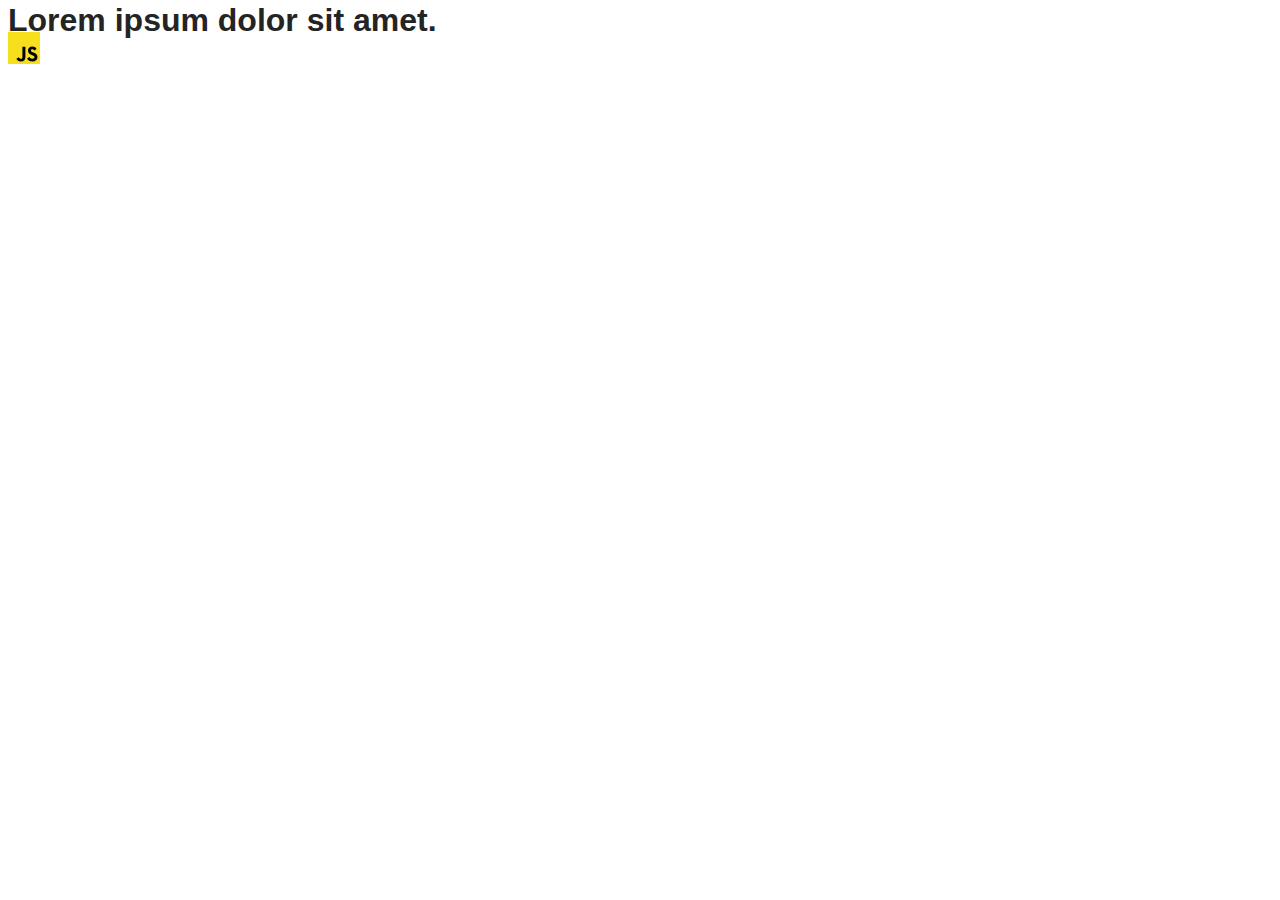
==== src/index.html @ 0ea3a2dc "Initial commit" ====
<!DOCTYPE html>
<html lang="en">
  <head>
    <meta charset="UTF-8" />
    <link rel="icon" type="image/svg+xml" href="/favicon.svg" />
    <meta name="viewport" content="width=device-width, initial-scale=1.0" />
    <title>Vanilla App Template</title>
    <link rel="stylesheet" href="./css/styles.css" />
  </head>
  <body>
    <load ="partials/header.html" />

    <section>
      <h1>Lorem ipsum dolor sit amet.</h1>
      <!-- Path to images as from index.html file -->
      <img src="./img/javascript.svg" alt="" />
    </section>

    <!-- Loads the specified .html file -->
    <load ="partials/vite-promo.html" />

    <script type="module" src="/main.js"></script>
  </body>
</html>
---- src/css/styles.css ----
/**
  |============================
  | include css partials with
  | default @import url()
  |============================
*/
@import url('./reset.css');
@import url('./vite-promo.css');
@import url('./header.css');

:root {
  font-family: Inter, Avenir, Helvetica, Arial, sans-serif;
  font-size: 16px;
  line-height: 24px;
  font-weight: 400;

  color: #242424;
  background-color: rgba(255, 255, 255, 0.87);

  font-synthesis: none;
  text-rendering: optimizeLegibility;
  -webkit-font-smoothing: antialiased;
  -moz-osx-font-smoothing: grayscale;
  -webkit-text-size-adjust: 100%;
}
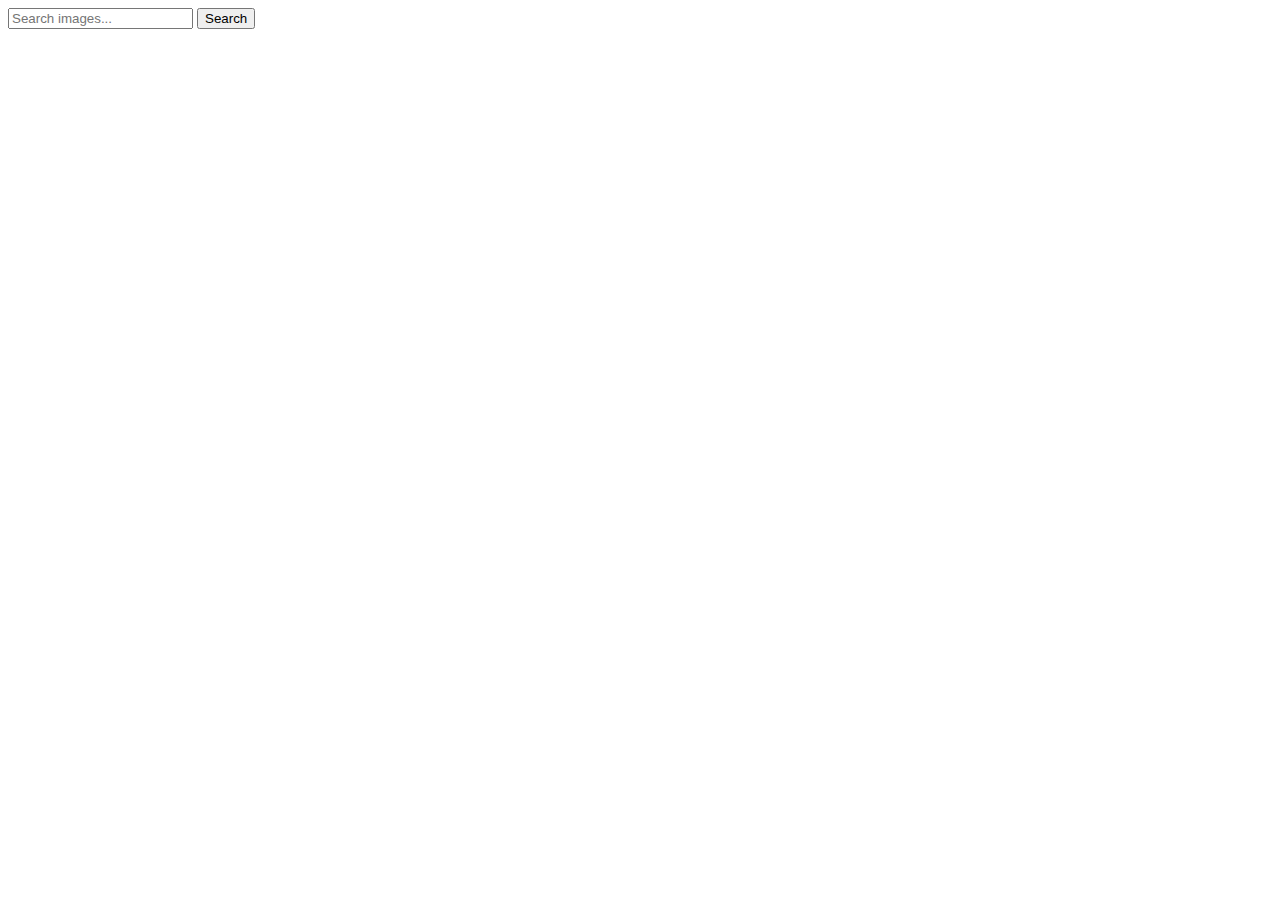
==== commit d8aeb161: "added simpleLightBox feature" ====
--- a/src/index.html
+++ b/src/index.html
@@ -1,24 +1,33 @@
 <!DOCTYPE html>
 <html lang="en">
   <head>
+    <meta
+      http-equiv="Content-Security-Policy"
+      content="default-src 'none'; style-src 'unsafe-inline';"
+    />
+
     <meta charset="UTF-8" />
-    <link rel="icon" type="image/svg+xml" href="/favicon.svg" />
     <meta name="viewport" content="width=device-width, initial-scale=1.0" />
     <title>Vanilla App Template</title>
     <link rel="stylesheet" href="./css/styles.css" />
+    <link rel="preconnect" href="https://fonts.googleapis.com" />
+    <link rel="preconnect" href="https://fonts.gstatic.com" crossorigin />
+    <link
+      href="https://fonts.googleapis.com/css2?family=Montserrat:wght@400;500&display=swap"
+      rel="stylesheet"
+    />
   </head>
   <body>
-    <load ="partials/header.html" />
+    <div class="container">
+      <form action="" class="form">
+        <label class="input" for="input"
+          ><input type="text" name="input" placeholder="Search images..."
+        /></label>
+        <button class="btn" type="submit">Search</button>
+      </form>
+      <ul class="gallery"></ul>
+    </div>
 
-    <section>
-      <h1>Lorem ipsum dolor sit amet.</h1>
-      <!-- Path to images as from index.html file -->
-      <img src="./img/javascript.svg" alt="" />
-    </section>
-
-    <!-- Loads the specified .html file -->
-    <load ="partials/vite-promo.html" />
-
-    <script type="module" src="/main.js"></script>
+    <script type="module" src="./main.js"></script>
   </body>
 </html>
--- a/src/css/styles.css
+++ b/src/css/styles.css
@@ -1,25 +1,73 @@
-/**
-  |============================
-  | include css partials with
-  | default @import url()
-  |============================
-*/
-@import url('./reset.css');
-@import url('./vite-promo.css');
-@import url('./header.css');
+body,
+input {
+  color: #808080;
+  font-family: Montserrat;
+  font-size: 16px;
+  font-style: normal;
+  font-weight: 400;
+  line-height: 1.5; /* 150% */
+  letter-spacing: 0.04em;
+}
 
-:root {
-  font-family: Inter, Avenir, Helvetica, Arial, sans-serif;
+li {
+  list-style-type: none;
+}
+
+.container {
+  display: flex;
+  flex-direction: column;
+  gap: 10px;
+  justify-content: center;
+  align-items: center;
+  margin-top: 36px;
+}
+
+input {
+  width: 272px;
+  padding: 8px 16px;
+  border-radius: 4px;
+  border: 1px solid #808080;
+}
+
+input:hover {
+  border-radius: 4px;
+  border: 1px solid #000;
+}
+
+input:focus {
+  border: 1px solid #4e75ff;
+}
+
+.btn {
+  color: #fff;
+  font-family: Montserrat;
+  font-weight: 500;
+  padding: 8px 16px;
+  line-height: 1.5;
   font-size: 16px;
-  line-height: 24px;
-  font-weight: 400;
+  letter-spacing: 0.04em;
+  border-radius: 8px;
+  background-color: #4e75ff;
+  border: none;
+  cursor: pointer;
+}
 
-  color: #242424;
-  background-color: rgba(255, 255, 255, 0.87);
+.btn:hover {
+  background-color: #6c8cff;
+}
 
-  font-synthesis: none;
-  text-rendering: optimizeLegibility;
-  -webkit-font-smoothing: antialiased;
-  -moz-osx-font-smoothing: grayscale;
-  -webkit-text-size-adjust: 100%;
+.gallery {
+  display: flex;
+  flex-wrap: wrap;
+  gap: 24px;
+  justify-content: center;
 }
+
+.gallery-item {
+  list-style: none;
+}
+
+.gallery-image {
+  width: 360px;
+  height: 200px;
+}
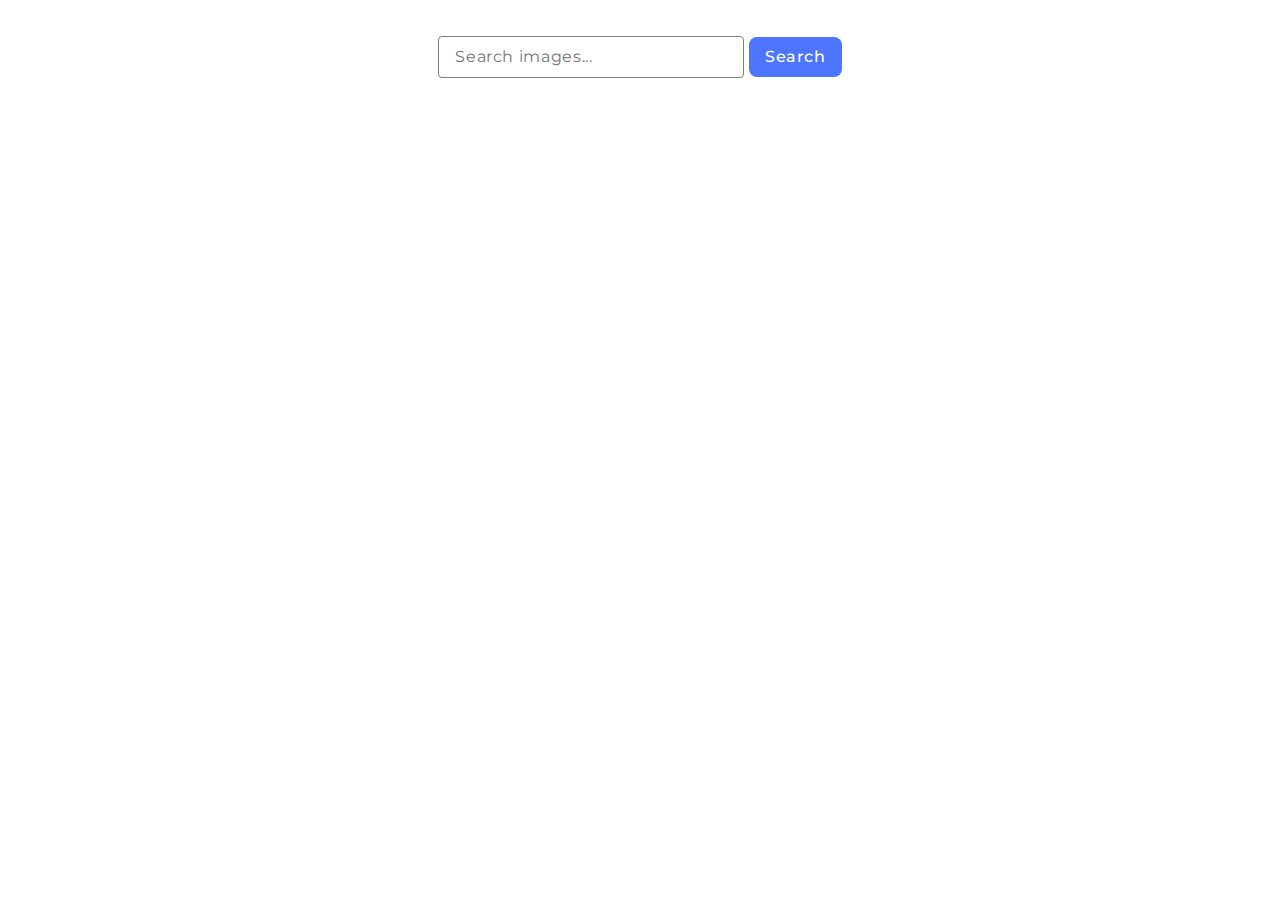
==== commit a28381d5: "removed CSP meta tag" ====
--- a/src/index.html
+++ b/src/index.html
@@ -1,11 +1,6 @@
 <!DOCTYPE html>
 <html lang="en">
   <head>
-    <meta
-      http-equiv="Content-Security-Policy"
-      content="default-src 'none'; style-src 'unsafe-inline';"
-    />
-
     <meta charset="UTF-8" />
     <meta name="viewport" content="width=device-width, initial-scale=1.0" />
     <title>Vanilla App Template</title>
